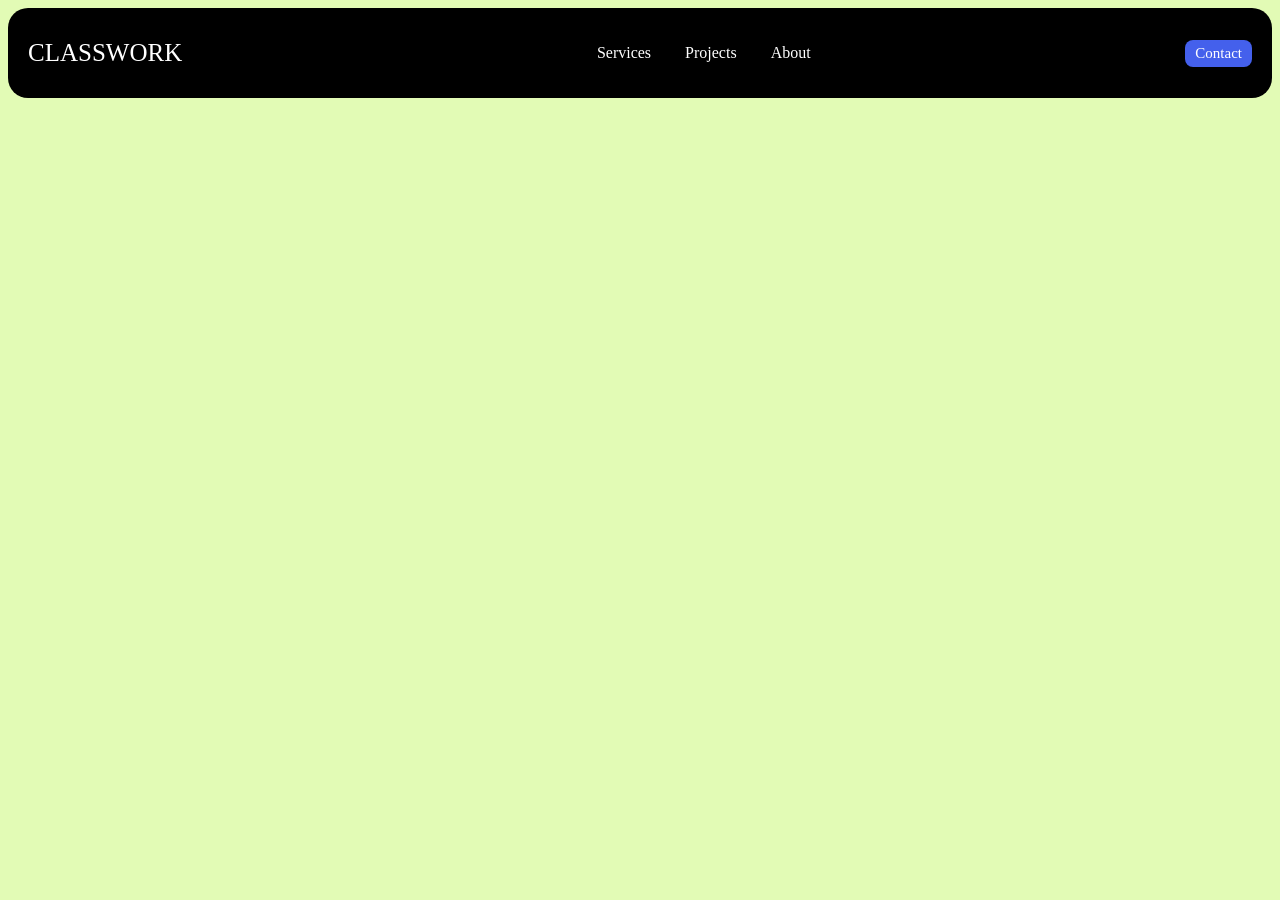
==== labclasstask1.html @ 6c02d24b "Add files via upload" ====
<!DOCTYPE html>
<html lang="en">

<head>
    <meta charset="UTF-8">
    <meta name="viewport" content="width=device-width, initial-scale=1.0">
    <title>Example 1</title>
    <link rel="stylesheet" href="labclasstask1.css">
</head>

<body>
    <div class="work">
        <div class="CLASSWORK">CLASSWORK</div>
        <ul>
            <li><a href="">Services</a></li>
            <li><a href="">Projects</a></li>
            <li><a href="">About</a></li>
        </ul>
        <div class="button">Contact</div>
    </div>
</body>

</html>
---- labclasstask1.css ----
body {
    background-color: rgb(226, 251, 181);
}

.work {
    background-color: black;
    color: white;
    padding: 5px 20px;
    border-radius: 20px;
    display: flex;
    justify-content: space-between;
    align-items: center;
}

.CLASSWORK {
    font-size: 25px;
}

ul {
    list-style-type: none;
    text-align: center;
}

ul li {
    display: inline-block;
    padding: 15px;
}

ul li a {
    color: white;
    text-decoration: none;
}

.button {
    background-color: rgb(68, 96, 236);
    border-radius: 8px;
    padding: 5px 10px;
    border: none;
    font-size: 15px;
}

.button:hover {
    background-color: rgb(255, 255, 255);
    color: rgb(68, 96, 236);
}
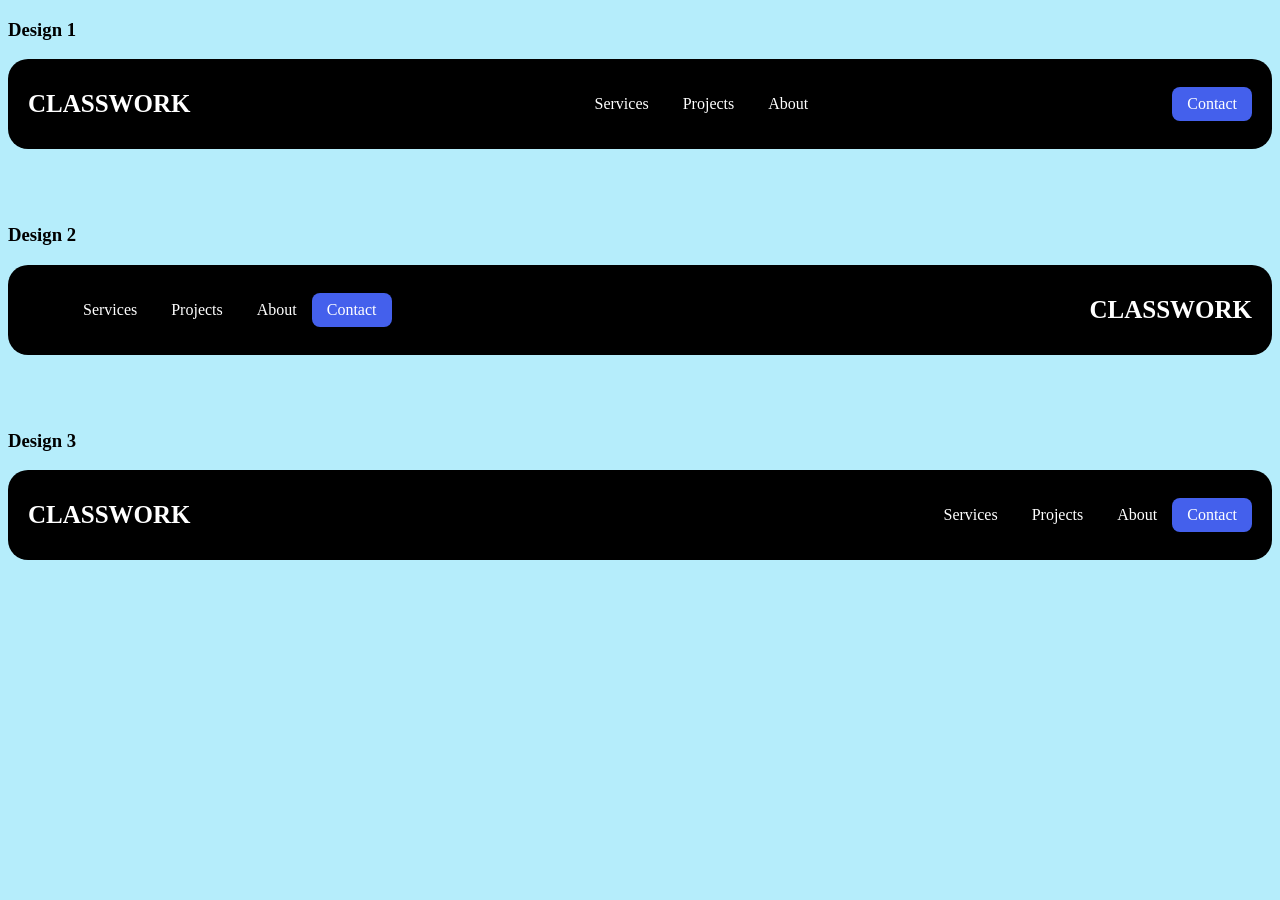
==== commit 66e9f883: "Add files via upload" ====
--- a/labclasstask1.html
+++ b/labclasstask1.html
@@ -9,15 +9,50 @@
 </head>
 
 <body>
-    <div class="work">
+    <h3>Design 1</h3>
+    <div class="work design-1">
         <div class="CLASSWORK">CLASSWORK</div>
         <ul>
-            <li><a href="">Services</a></li>
-            <li><a href="">Projects</a></li>
-            <li><a href="">About</a></li>
+            <li><a href="#">Services</a></li>
+            <li><a href="#">Projects</a></li>
+            <li><a href="#">About</a></li>
         </ul>
         <div class="button">Contact</div>
     </div>
+
+    <br><br>
+
+    <h3>Design 2</h3>
+    <div class="work design-2">
+        <div class="left-group">
+            <ul>
+                <li><a href="#">Services</a></li>
+                <li><a href="#">Projects</a></li>
+                <li><a href="#">About</a></li>
+            </ul>
+            <div class="button">Contact</div>
+        </div>
+        <div class="CLASSWORK">CLASSWORK</div>
+    </div>
+
+    <br><br>
+
+    <h3>Design 3</h3>
+    <div class="work design-3">
+        <div class="CLASSWORK">CLASSWORK</div>
+        <div class="right-group">
+            <ul>
+                <li><a href="#">Services</a></li>
+                <li><a href="#">Projects</a></li>
+                <li><a href="#">About</a></li>
+            </ul>
+            <div class="button">Contact</div>
+        </div>
+    </div>
+
+    </nav>
+
+
 </body>
 
 </html>
--- a/labclasstask1.css
+++ b/labclasstask1.css
@@ -1,5 +1,5 @@
 body {
-    background-color: rgb(226, 251, 181);
+    background-color: rgb(181, 237, 251);
 }
 
 .work {
@@ -8,12 +8,13 @@
     padding: 5px 20px;
     border-radius: 20px;
     display: flex;
-    justify-content: space-between;
     align-items: center;
+    margin-bottom: 20px;
 }
 
 .CLASSWORK {
     font-size: 25px;
+    font-weight: bold;
 }
 
 ul {
@@ -34,12 +35,34 @@
 .button {
     background-color: rgb(68, 96, 236);
     border-radius: 8px;
-    padding: 5px 10px;
-    border: none;
-    font-size: 15px;
+    padding: 8px 15px;
+    cursor: pointer;
+    transition: 0.3s;
+    display: inline-block;
 }
 
 .button:hover {
     background-color: rgb(255, 255, 255);
     color: rgb(68, 96, 236);
+}
+
+
+.design-1 {
+    justify-content: space-between;
+}
+
+.design-2 {
+    justify-content: space-between;
+}
+.left-group {
+    display: flex;
+    align-items: center;
+}
+
+.design-3 {
+    justify-content: space-between;
+}
+.right-group {
+    display: flex;
+    align-items: center;
 }
